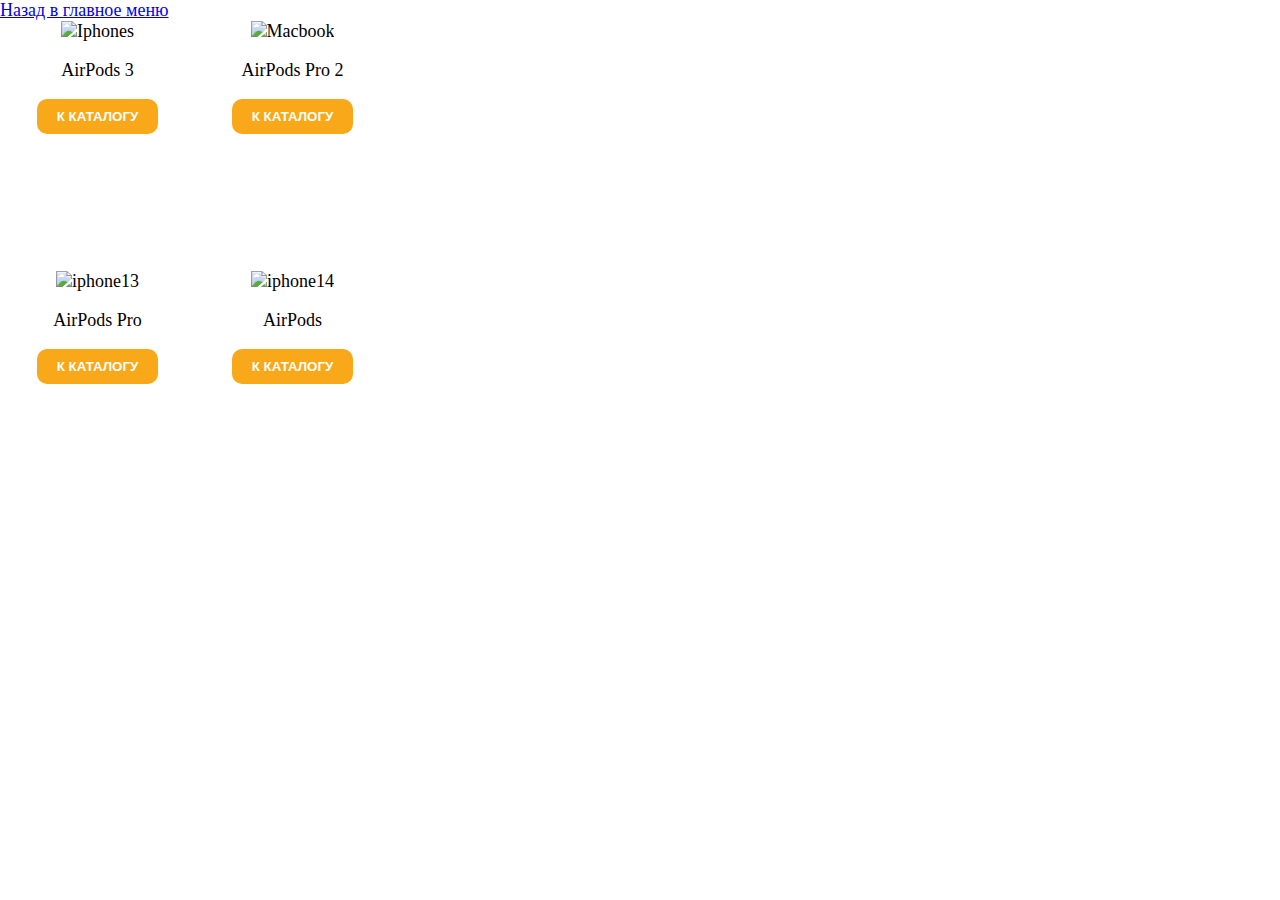
==== airpods.html @ 9e351f25 "Add files via upload" ====
<!DOCTYPE html>
<html lang="en">
<head>
    <meta charset="UTF-8">
    <meta http-equiv="X-UA-Compatible" content="IE=edge">
    <meta name="viewport" content="width=device-width, initial-scale=1.0">
    <link rel="stylesheet" href="style.css">
    <title>Mobile_Catalog</title>
</head>
<body>
    <div class="container">
        <a href="index.html">Назад в главное меню</a>
        <div class="inner">
            <div class="item">
                <img src="/SISPOP/images.index/AirPods3.png" alt="Iphones" class="img">
                <p>AirPods 3</p>
                <button class="btn" onclick="window.location.href = 'mobile.html';">К каталогу</button>
            </div>
            <div class="item">
                <img src="/SISPOP/images.index/AirPods2Pro.png" alt="Macbook" class="img">
                <p>AirPods Pro 2</p>
                <button class="btn" id="btn2">К каталогу</button>
            </div>
            <div class="item">
                <img src="/SISPOP/images.index/AirPodsPro.png" alt="iphone13" class="img">
                <p>AirPods Pro</p>
                <button class="btn" id="btn3">К каталогу</button>
            </div>
            <div class="item">
                <img src="/SISPOP/images.index/iphone11.png" alt="iphone14" class="img">
                <p>AirPods</p>
                <button class="btn" id="btn4">К каталогу</button>
            </div>
        </div>
    </div>
    <div class="usercard" id="usercard"></div>

    <script src="https://telegram.org/js/telegram-web-app.js"></script>
    <script src="app.js"></script>
</body>
</html>
---- style.css ----
body {
    margin: 0;
    padding: 0;
    font-size: 18px;
    color: var(--tg-theme-text-color);
    background: var(--tg-theme-bg-color);
}

.container {
    max-width: 390px;
}

.inner {
    display: grid;
    grid-template-columns: 1fr 1fr;
    grid-template-rows: 250px 250px 250px;
}

.img {
    width: 150px;
}

.item {
    text-align: center;
}

.btn {
    display: inline-block;
    padding: 10px 20px;
    border: none;
    background: rgb(248, 168, 24);
    border-radius: 10px;
    color: #fff;
    text-transform: uppercase;
    font-weight: 700;

    transition: background .2s linear;
}

.btn:hover {
    background: lightgreen;
}

.usercard {
    text-align: center;
}
/*
var(--tg-theme-bg-color)
var(--tg-theme-text-color)
var(--tg-theme-hint-color)
var(--tg-theme-link-color)
var(--tg-theme-button-color)
var(--tg-theme-button-text-color)
*/
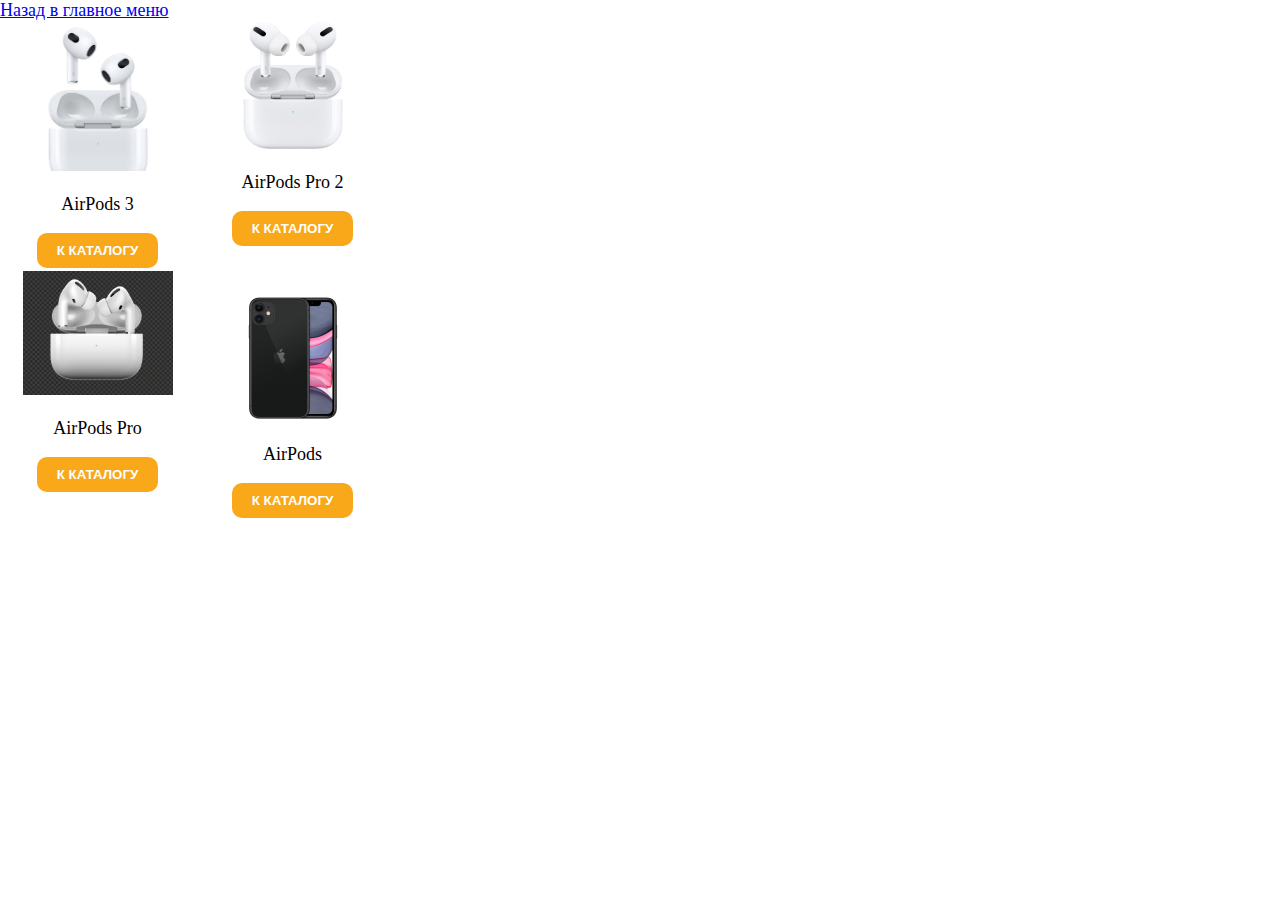
==== commit 7deeba5f: "Update airpods.html" ====
--- a/airpods.html
+++ b/airpods.html
@@ -12,22 +12,22 @@
         <a href="index.html">Назад в главное меню</a>
         <div class="inner">
             <div class="item">
-                <img src="/SISPOP/images.index/AirPods3.png" alt="Iphones" class="img">
+                <img src="AirPods3.png" alt="Iphones" class="img">
                 <p>AirPods 3</p>
                 <button class="btn" onclick="window.location.href = 'mobile.html';">К каталогу</button>
             </div>
             <div class="item">
-                <img src="/SISPOP/images.index/AirPods2Pro.png" alt="Macbook" class="img">
+                <img src="AirPods2Pro.png" alt="Macbook" class="img">
                 <p>AirPods Pro 2</p>
                 <button class="btn" id="btn2">К каталогу</button>
             </div>
             <div class="item">
-                <img src="/SISPOP/images.index/AirPodsPro.png" alt="iphone13" class="img">
+                <img src="AirPodsPro.png" alt="iphone13" class="img">
                 <p>AirPods Pro</p>
                 <button class="btn" id="btn3">К каталогу</button>
             </div>
             <div class="item">
-                <img src="/SISPOP/images.index/iphone11.png" alt="iphone14" class="img">
+                <img src="iphone11.png" alt="iphone14" class="img">
                 <p>AirPods</p>
                 <button class="btn" id="btn4">К каталогу</button>
             </div>
@@ -38,4 +38,4 @@
     <script src="https://telegram.org/js/telegram-web-app.js"></script>
     <script src="app.js"></script>
 </body>
-</html>+</html>
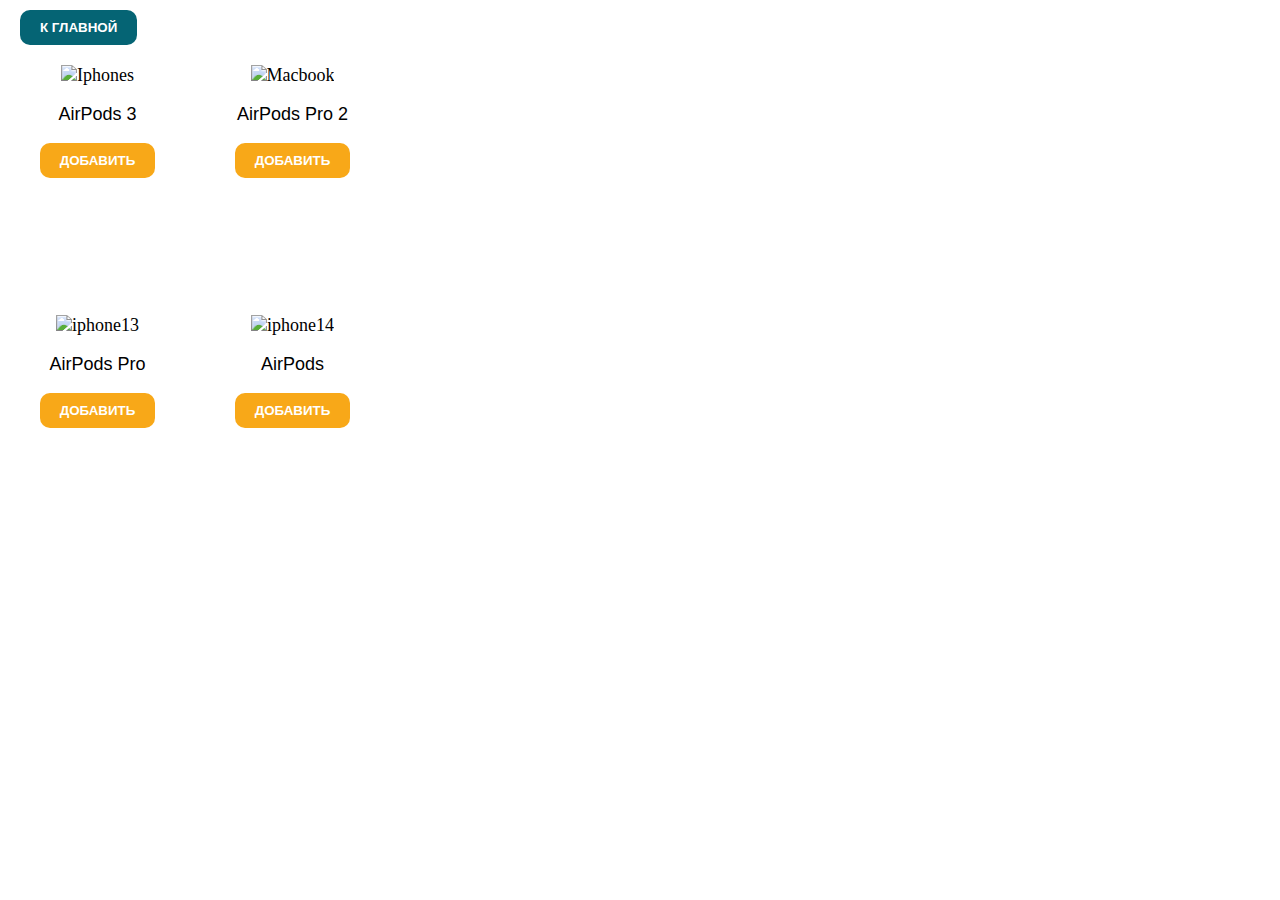
==== commit 660f1864: "Add files via upload" ====
--- a/airpods.html
+++ b/airpods.html
@@ -9,27 +9,27 @@
 </head>
 <body>
     <div class="container">
-        <a href="index.html">Назад в главное меню</a>
+        <button class="btn-back" onclick="window.location.href = 'index.html';">К главной</button>
         <div class="inner">
             <div class="item">
-                <img src="AirPods3.png" alt="Iphones" class="img">
+                <img src="/SISPOP/images.index/AirPods3.png" alt="Iphones" class="img">
                 <p>AirPods 3</p>
-                <button class="btn" onclick="window.location.href = 'mobile.html';">К каталогу</button>
+                <button class="btn" id="btn1">Добавить</button>
             </div>
             <div class="item">
-                <img src="AirPods2Pro.png" alt="Macbook" class="img">
+                <img src="/SISPOP/images.index/AirPods2Pro.png" alt="Macbook" class="img">
                 <p>AirPods Pro 2</p>
-                <button class="btn" id="btn2">К каталогу</button>
+                <button class="btn" id="btn2">Добавить</button>
             </div>
             <div class="item">
-                <img src="AirPodsPro.png" alt="iphone13" class="img">
+                <img src="/SISPOP/images.index/AirPodsPro.png" alt="iphone13" class="img">
                 <p>AirPods Pro</p>
-                <button class="btn" id="btn3">К каталогу</button>
+                <button class="btn" id="btn3">Добавить</button>
             </div>
             <div class="item">
-                <img src="iphone11.png" alt="iphone14" class="img">
+                <img src="/SISPOP/images.index/iphone11.png" alt="iphone14" class="img">
                 <p>AirPods</p>
-                <button class="btn" id="btn4">К каталогу</button>
+                <button class="btn" id="btn4">Добавить</button>
             </div>
         </div>
     </div>
@@ -38,4 +38,4 @@
     <script src="https://telegram.org/js/telegram-web-app.js"></script>
     <script src="app.js"></script>
 </body>
-</html>
+</html>--- a/style.css
+++ b/style.css
@@ -17,7 +17,7 @@
 }
 
 .img {
-    width: 150px;
+    width: 145px;
 }
 
 .item {
@@ -33,17 +33,53 @@
     color: #fff;
     text-transform: uppercase;
     font-weight: 700;
+    /* font-family: 'Gill Sans', 'Gill Sans MT', Calibri, 'Trebuchet MS', sans-serif; */
+    transition: background .2s linear;
+}
+
+.btn:hover {
+    background: green;
+}
+
+.btn-back {
+    display: inline-block;
+    padding: 10px 20px;
+    margin-top: 10px;
+    margin-left: 20px;
+    margin-bottom: 20px;
+    border: none;
+    background: rgb(5, 100, 116);
+    border-radius: 10px;
+    color: #fff;
+    text-transform: uppercase;
+    font-weight: 700;
 
     transition: background .2s linear;
 }
 
-.btn:hover {
-    background: lightgreen;
+.btn-back:hover {
+    background: lightseagreen;
 }
 
 .usercard {
     text-align: center;
 }
+
+p {
+    font-family: 'Gill Sans', 'Gill Sans MT', Calibri, 'Trebuchet MS', sans-serif;
+}
+
+.text-card {
+    font-family: 'Gill Sans', 'Gill Sans MT', Calibri, 'Trebuchet MS', sans-serif;
+    text-align: center;
+}
+
+.img-inside {
+    margin-top: 50px;
+    margin-left: 50px;
+    width: 200px;
+}
+
 /*
 var(--tg-theme-bg-color)
 var(--tg-theme-text-color)
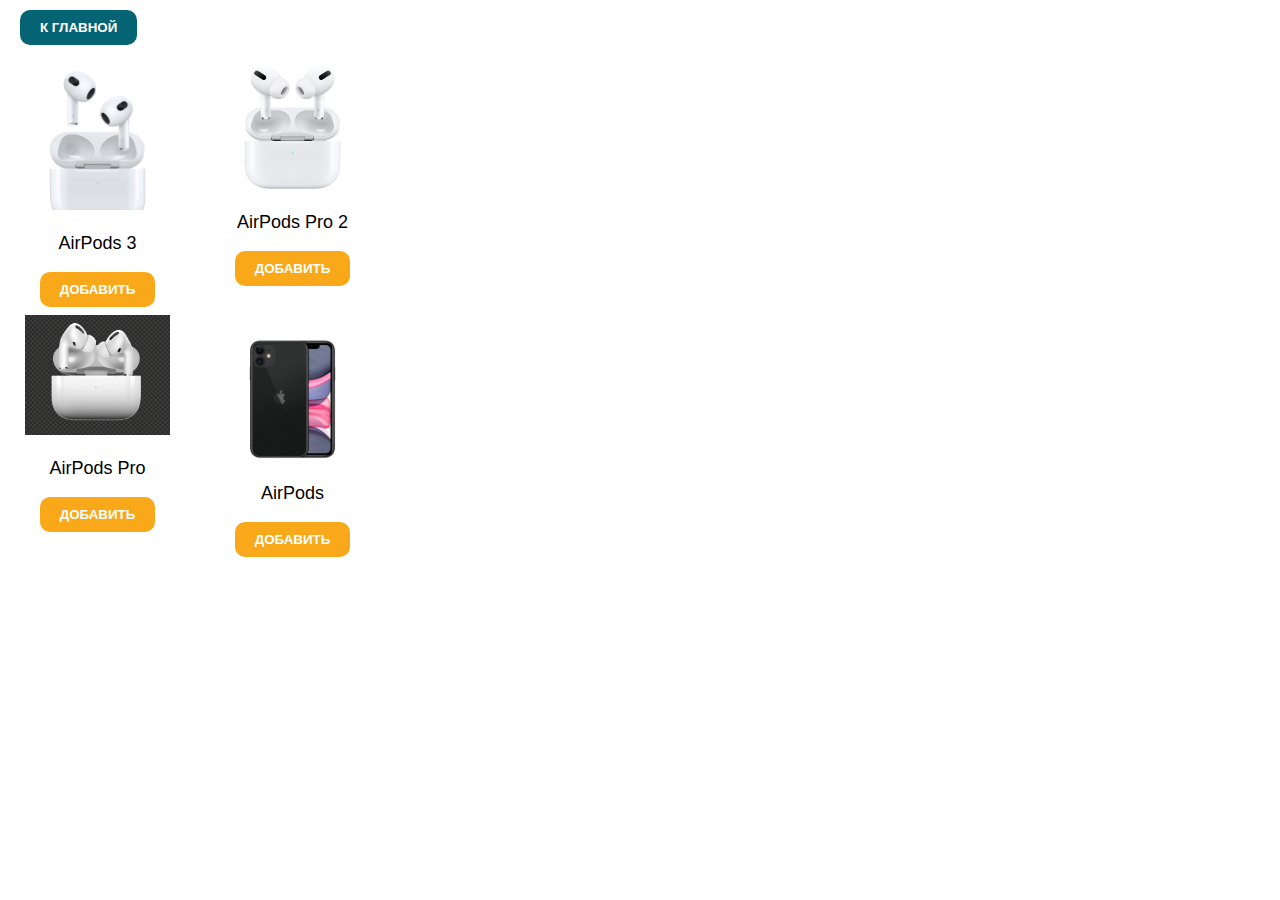
==== commit 82b15deb: "Update airpods.html" ====
--- a/airpods.html
+++ b/airpods.html
@@ -12,22 +12,22 @@
         <button class="btn-back" onclick="window.location.href = 'index.html';">К главной</button>
         <div class="inner">
             <div class="item">
-                <img src="/SISPOP/images.index/AirPods3.png" alt="Iphones" class="img">
+                <img src="AirPods3.png" alt="Iphones" class="img">
                 <p>AirPods 3</p>
                 <button class="btn" id="btn1">Добавить</button>
             </div>
             <div class="item">
-                <img src="/SISPOP/images.index/AirPods2Pro.png" alt="Macbook" class="img">
+                <img src="AirPods2Pro.png" alt="Macbook" class="img">
                 <p>AirPods Pro 2</p>
                 <button class="btn" id="btn2">Добавить</button>
             </div>
             <div class="item">
-                <img src="/SISPOP/images.index/AirPodsPro.png" alt="iphone13" class="img">
+                <img src="AirPodsPro.png" alt="iphone13" class="img">
                 <p>AirPods Pro</p>
                 <button class="btn" id="btn3">Добавить</button>
             </div>
             <div class="item">
-                <img src="/SISPOP/images.index/iphone11.png" alt="iphone14" class="img">
+                <img src="iphone11.png" alt="iphone14" class="img">
                 <p>AirPods</p>
                 <button class="btn" id="btn4">Добавить</button>
             </div>
@@ -38,4 +38,4 @@
     <script src="https://telegram.org/js/telegram-web-app.js"></script>
     <script src="app.js"></script>
 </body>
-</html>+</html>
